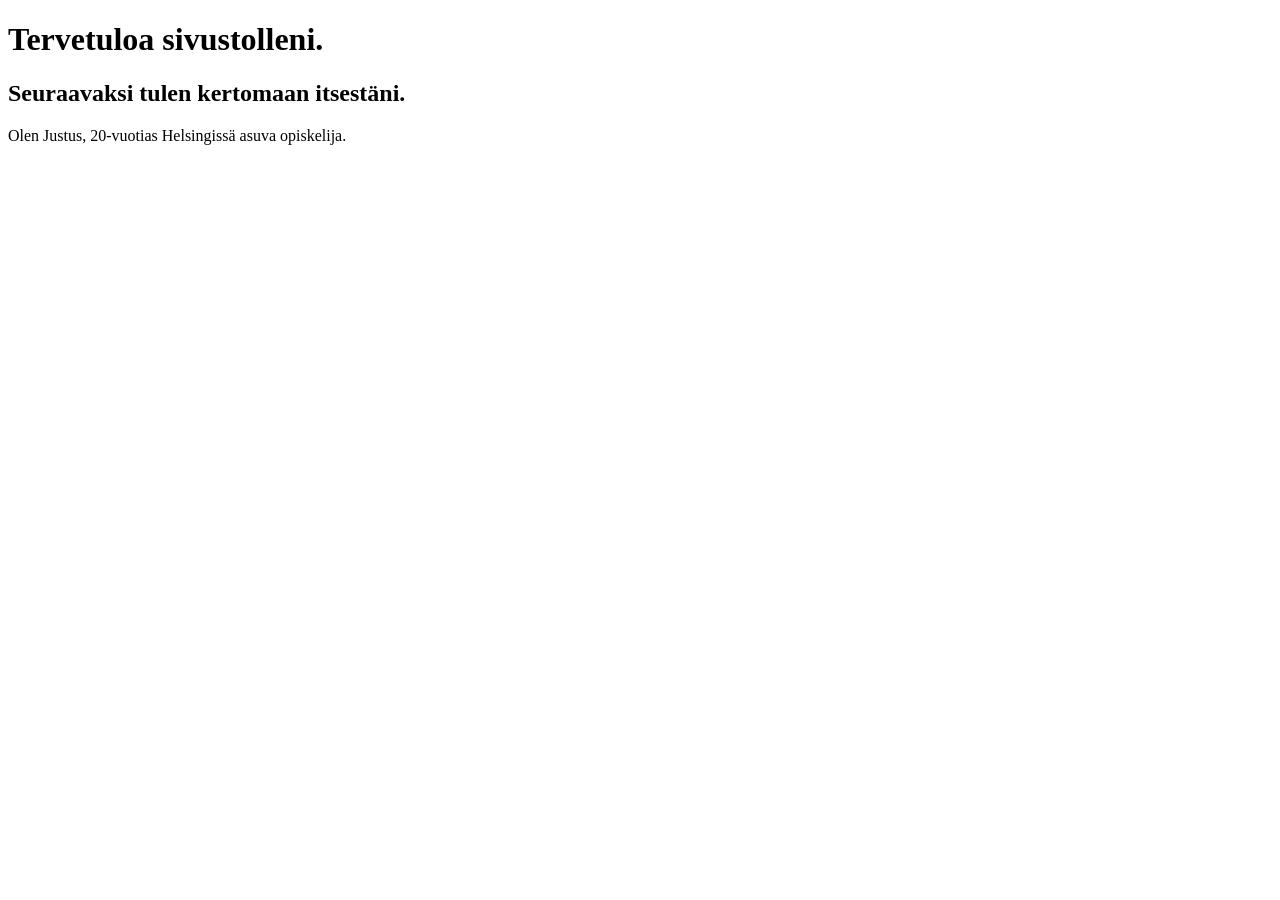
==== WS_01/index.html @ 6f74088b "sivusto" ====
<!DOCTYPE html>
<html lang="en">
<head>
    <meta charset="UTF-8">
    <meta name="viewport" content="width=device-width, initial-scale=1.0">
    <title>Justuksen sivu</title>
</head>
<body>
    <h1>Tervetuloa sivustolleni.</h1>
    <h2>Seuraavaksi tulen kertomaan itsestäni.</h2>
    <p>Olen Justus, 20-vuotias Helsingissä asuva opiskelija.</p>
</body>
</html>
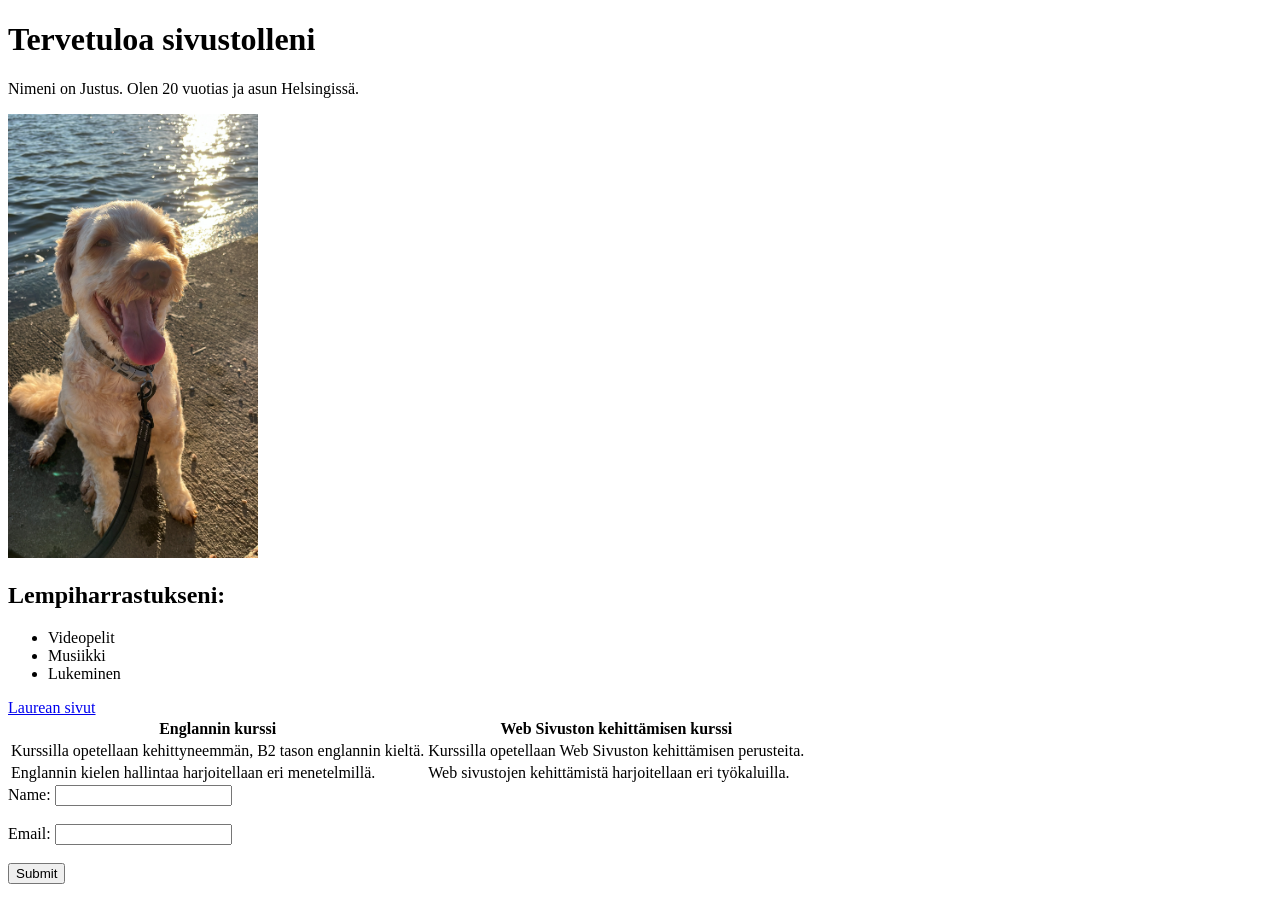
==== commit 7c0ccafd: "Sivusto" ====
--- a/WS_01/index.html
+++ b/WS_01/index.html
@@ -1,13 +1,41 @@
 <!DOCTYPE html>
-<html lang="en">
-<head>
-    <meta charset="UTF-8">
-    <meta name="viewport" content="width=device-width, initial-scale=1.0">
+<html>
+  <head>
     <title>Justuksen sivu</title>
-</head>
-<body>
-    <h1>Tervetuloa sivustolleni.</h1>
-    <h2>Seuraavaksi tulen kertomaan itsestäni.</h2>
-    <p>Olen Justus, 20-vuotias Helsingissä asuva opiskelija.</p>
-</body>
-</html>+  </head>
+  <body>
+    <h1>Tervetuloa sivustolleni</h1>
+    <p>Nimeni on Justus. Olen 20 vuotias ja asun Helsingissä.</p>
+    <img src="CD12042C-28A6-4631-BD52-E8751473E3D5.JPG" alt="Kuva koirastani" width="250" />
+
+    <h2>Lempiharrastukseni:</h2>
+    <ul>
+      <li>Videopelit</li>
+      <li>Musiikki</li>
+      <li>Lukeminen</li>
+    </ul>
+
+    <a href="https://www.laurea.fi">Laurean sivut</a>
+    <table>
+      <tr>
+        <th>Englannin kurssi</th>
+        <th>Web Sivuston kehittämisen kurssi</th>
+      </tr>
+      <tr>
+        <td>Kurssilla opetellaan kehittyneemmän, B2 tason englannin kieltä.</td>
+        <td>Kurssilla opetellaan Web Sivuston kehittämisen perusteita.</td>
+      </tr>
+      <tr>
+        <td>Englannin kielen hallintaa harjoitellaan eri menetelmillä.</td>
+        <td>Web sivustojen kehittämistä harjoitellaan eri työkaluilla.</td>
+      </tr>
+    </table>
+    <form>
+      <label for="name">Name:</label>
+      <input type="text" id="name" name="name"><br><br>
+      <label for="email">Email:</label>
+      <input type="email" id="email" name="email"><br><br>
+      <input type="submit" value="Submit">
+    </form>
+  </body>
+</html>
